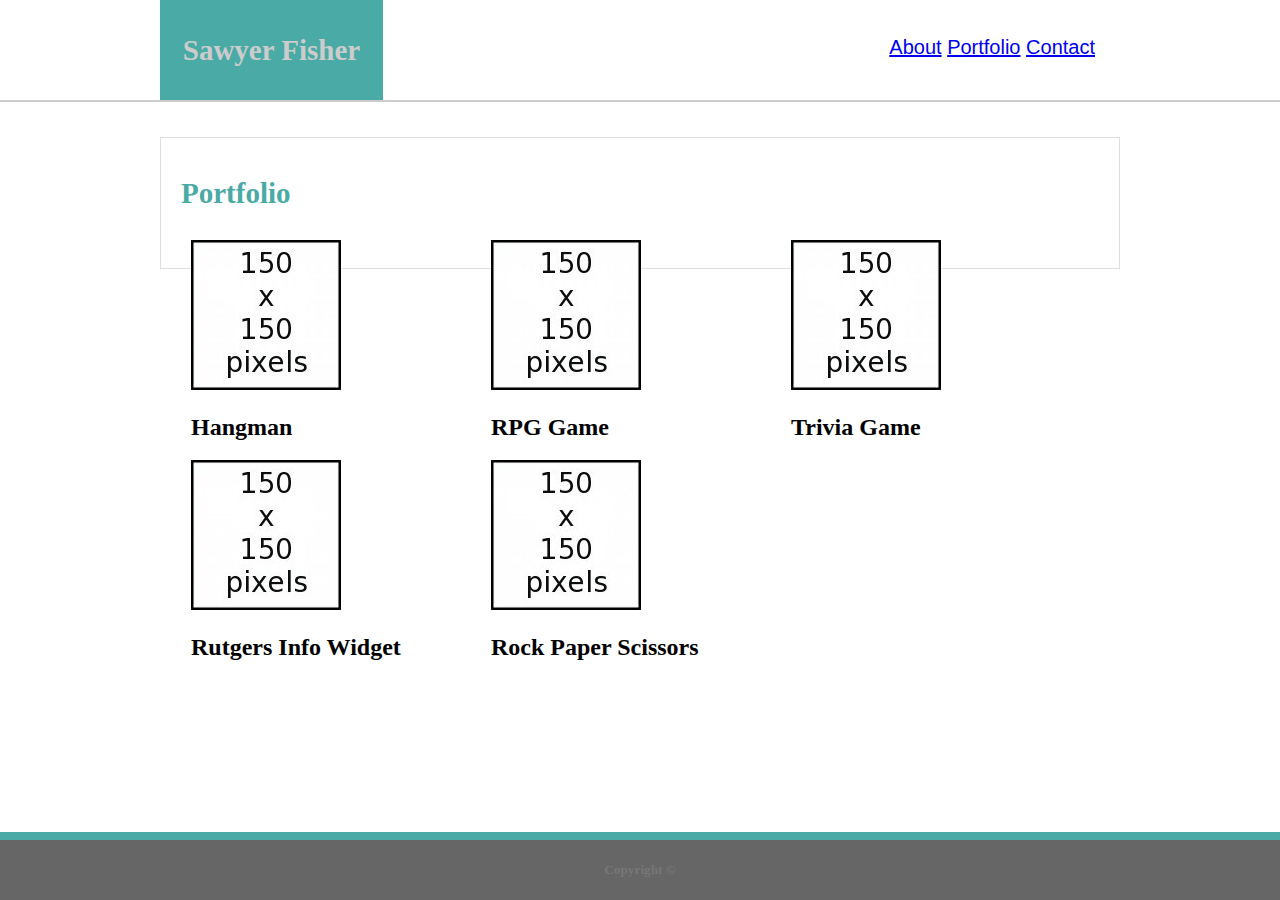
==== portfolio.html @ 1f51d58c "almost complete version" ====
<!DOCTYPE html>
<html>

<head>
    <title>Basic-Portfolio</title>
    <!--Reference to style sheet-->
    <link rel="stylesheet" type="text/css" href="assets/css/style.css">
    <meta name="viewport" content="ie=edge">
    <meta charset="UTF-8">
    <!--Readable for small devices-->
    <meta name="viewport" content="width=device-width, initial-scale=1.0">
    <!--Closing head tag-->
</head>

<body>

    <header class="header">
        <div class="mainHeader">


            <div id="namecontainer">
                <h1 class="mainname"> Sawyer Fisher</h1>
            </div>
            <div class="links">

                <a id="about" href="index.html"> About</a>
                <a id="portfolio" href="portfolio.html"> Portfolio</a>
                <a href="contact.html"> Contact</a>
            </div>

        </div>

    </header>
    <section class="aboutme">

    
        <h1 class="h2aboutme" id="portfoliome"> Portfolio</h1>
    
    <div class="portfolioimg1">

        <img id="portfolioimg"  src="assets/images/150x150-ad.jpg">
        <h2><span>Hangman</span></h2>
    
    </div> 

    <div class="portfolioimg1">

        <img id="portfolioimg"  src="assets/images/150x150-ad.jpg">
        <h2><span>RPG Game</span></h2>
    
    </div> 
    
    <div class="portfolioimg1">

        <img id="portfolioimg"  src="assets/images/150x150-ad.jpg">
        <h2><span>Trivia Game</span></h2>
    
    </div> 

    <div class="portfolioimg1">

        <img id="portfolioimg"  src="assets/images/150x150-ad.jpg">
        <h2><span>Rutgers Info Widget</span></h2>
    
    </div> 
<br>
    <div class="portfolioimg1">

        <img id="portfolioimg"  src="assets/images/150x150-ad.jpg">
        <h2><span>Rock Paper Scissors</span></h2>
    
    </div> 
    

        
    </section>


    <footer class="footer">
        <h5>Copyright &copy</h5>
    </footer>
</body>

</html>
---- assets/css/style.css ----
.header{
    border-bottom: 2px solid #cccccc;
    margin: 0;
}
.mainHeader{
	
	background-color: #ffffff;
	height: 100px;
	margin-bottom: 68px;		
	font-family: Georgia, Times, Times New Roman, serif;
	overflow: auto;
	display: block;
	width: 960px;
    margin: 0 auto;
}
#namecontainer{
	float: left;
	background-color: #4aaaa5;	
	height: 100px;
    width: 223px;
    
}
.mainname{
	font-size: 29px;
    color: #cccccc;
    text-align: center;
    padding-top: 15px;
}
.links{
	float: right;
	margin-right: 25px;
    margin-top: 36px;
    color: #777777;
    font-family: Arial, Helvetica Neue, Helvetica, sans-serif;
    font-size: 20px;
    
}
.aboutme {
    width: 918px;
    height: auto;
    margin: 0 auto;
    margin-top: 35px;
    border: 1px solid #dddddd;
    margin-bottom: 100px;
    padding: 20px;
}
.h2aboutme {
    color: #4aaaa5;
    font-size: 29px;
}
.soy {
    float: left;
    margin-right: 15px;
    height: 240px;
    width: 192px;
    margin-top: 25px;
}
.footer {
    border-top: 8px solid#4aaaa5;
    position: fixed;
    left: 0;
    bottom: 0;
    width: 100%;
    background-color: #666666;
    color: #777777;
    text-align: center;
}

body {
    margin: 0;
    
}
p {
    color: #777777;
    line-height: 2;
    font-size: 20px;
}
.portfolioimg1{
	width: 280px;
	height: 200px;
	margin:10px;
	position: relative; 
	float: left;
}
main {background-image: url("embossed-diamond.png");
    background-repeat: repeat;
}
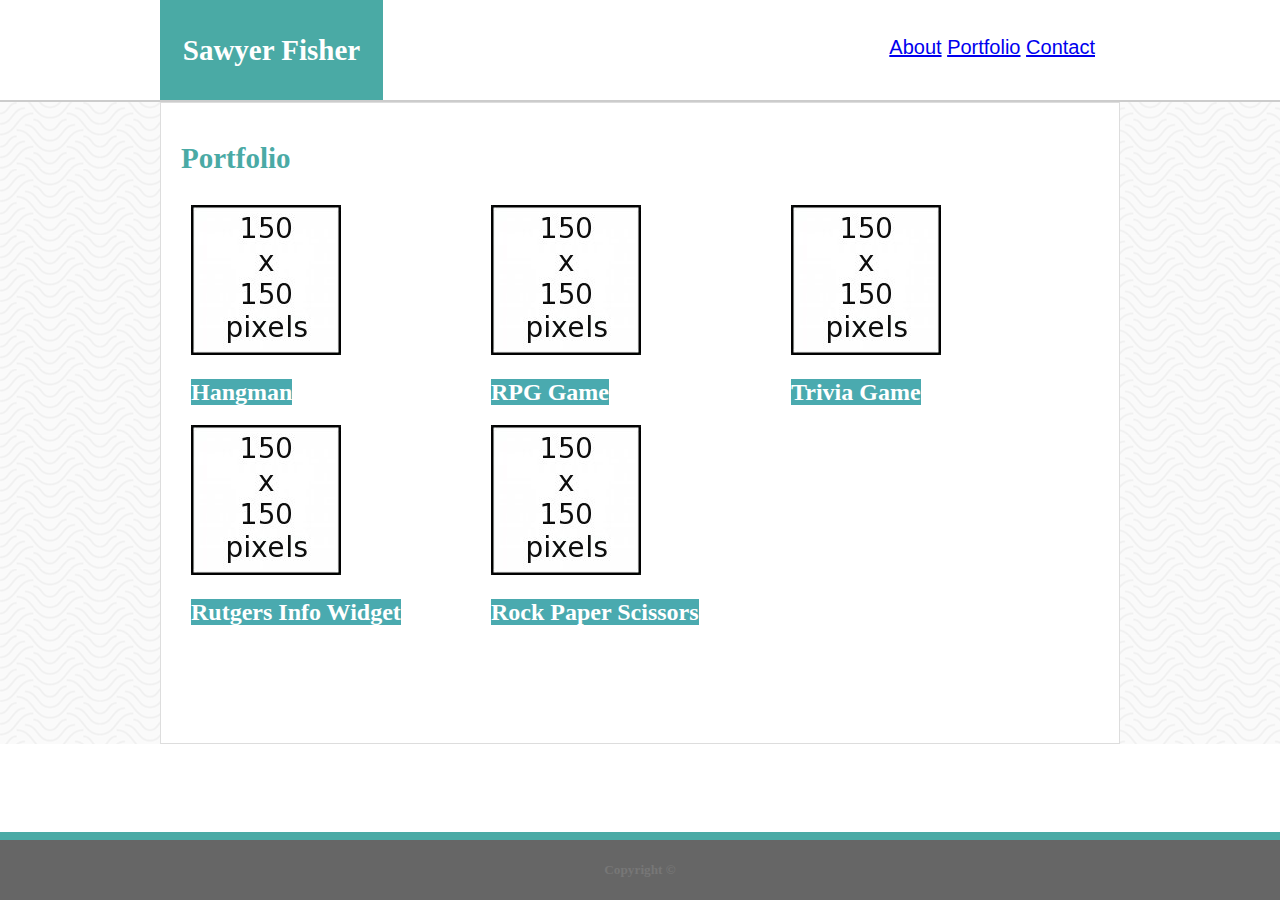
==== commit 48f83bd9: "last few minor changes before deadline" ====
--- a/portfolio.html
+++ b/portfolio.html
@@ -31,10 +31,11 @@
         </div>
 
     </header>
+    <main>
     <section class="aboutme">
 
     
-        <h1 class="h2aboutme" id="portfoliome"> Portfolio</h1>
+        <h1 class="h2aboutme" > Portfolio</h1>
     
     <div class="portfolioimg1">
 
@@ -74,6 +75,7 @@
 
         
     </section>
+</main>
 
 
     <footer class="footer">
--- a/assets/css/style.css
+++ b/assets/css/style.css
@@ -22,7 +22,7 @@
 }
 .mainname{
 	font-size: 29px;
-    color: #cccccc;
+    color: #ffffff;
     text-align: center;
     padding-top: 15px;
 }
@@ -37,12 +37,11 @@
 }
 .aboutme {
     width: 918px;
-    height: auto;
+    height: 600px;
     margin: 0 auto;
-    margin-top: 35px;
     border: 1px solid #dddddd;
-    margin-bottom: 100px;
     padding: 20px;
+    background-color: white;
 }
 .h2aboutme {
     color: #4aaaa5;
@@ -82,6 +81,17 @@
 	position: relative; 
 	float: left;
 }
-main {background-image: url("embossed-diamond.png");
+main {background-image: url("../images/papyrus/papyrus.png");
     background-repeat: repeat;
+}
+.submit-btn {
+    background-color: #4aaaa5;
+    color: #ffffff;
+    height: 40px;
+    width: 120px;
+    font-size: 25px;
+}
+span {
+    color: #ffffff;
+    background-color: #4aaaaf;
 }